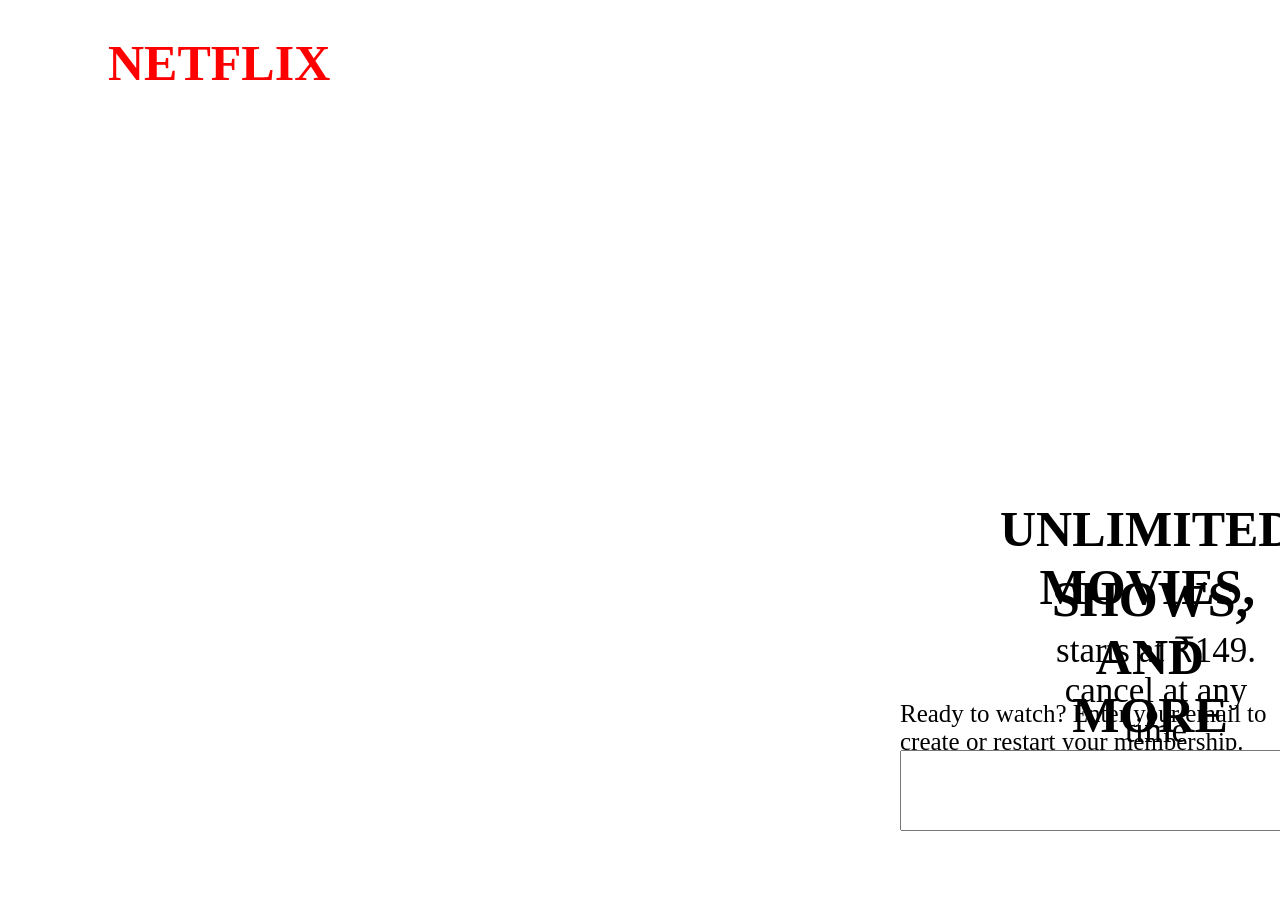
==== saba.html @ 62ea99de "Add files via upload" ====
<!DOCTYPE html>
<html lang="en">
<head>
    <meta charset="UTF-8">
    <meta name="viewport" content="width=device-width, initial-scale=1.0">
    <title>Document</title>
    <link rel="stylesheet" href="SABA.CSS">
</head>
<body>
    <h1 class="a"><b>NETFLIX</b></h1>
    <center class="D"><b>UNLIMITED MOVIES,</b></center>
    <center class="f"><b> SHOWS,  AND MORE</b></center>
    <center class="g"> starts at ₹149. cancel at any time</center>
    <div class="t"> Ready to watch? Enter your email to create or restart your membership. </div>
    <div> <input class="e" type="email"></div>
    <div> <button class="q">Get Started</button></div>
    <select name="language" id="language" class="z">
        <option value="english"></option>
        <option value="tamil"></option>

    </select>




</body>
</html>
---- SABA.CSS ----
.a{
    font-size: 50px;
    position: relative;
    left: 100px;
    color: red;
}
.D{
    font-size: 50px;
    position: absolute;
    top: 500px;
    left: 1000px;
}
.f{
    font-size: 50px;
    position: absolute;
    top: 570px;
    left: 1020px;
}
.g{
    font-size: 35px;
    position:absolute;
    top:630px;
    left: 1032px;
}
.t{
    font-size:25px ;
    position: absolute;
    top: 700px;
    left: 900px;
}
.e{
   height: 75px;
   width: 400px;
    position: absolute;
    top: 750px;
    left: 900px;
}
.z{
position: absolute;
left: 2000px;


}
.q{
    color: white;
    font-size: 25px;
    height: 80px;
    width: 200px;
     position: absolute;
     top: 750px;
     left: 1310px;
     background-color: rgb(255, 0, 0);
}
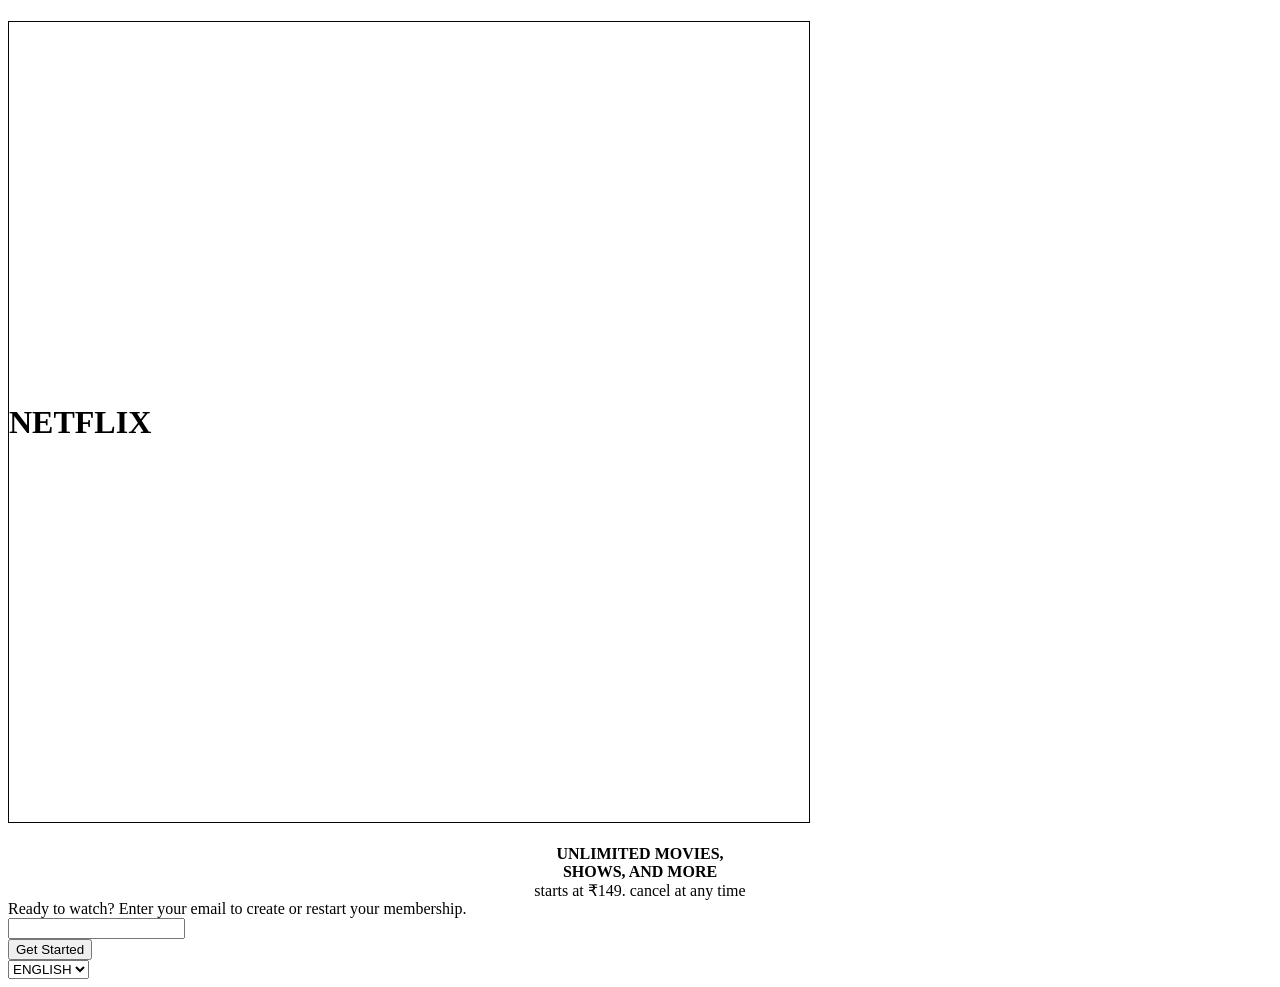
==== commit e4c0c589: "Add files via upload" ====
--- a/saba.html
+++ b/saba.html
@@ -6,7 +6,8 @@
     <title>Document</title>
     <link rel="stylesheet" href="SABA.CSS">
 </head>
-<body>
+<body class="o">
+    
     <h1 class="a"><b>NETFLIX</b></h1>
     <center class="D"><b>UNLIMITED MOVIES,</b></center>
     <center class="f"><b> SHOWS,  AND MORE</b></center>
@@ -15,11 +16,11 @@
     <div> <input class="e" type="email"></div>
     <div> <button class="q">Get Started</button></div>
     <select name="language" id="language" class="z">
-        <option value="english"></option>
-        <option value="tamil"></option>
+        <option value="english">ENGLISH</option>
+        <option value="tamil">TAMIL</option>
 
     </select>
-
+    
 
 
 
--- a/SABA.CSS
+++ b/SABA.CSS
@@ -1,53 +1,26 @@
 .a{
-    font-size: 50px;
-    position: relative;
-    left: 100px;
-    color: red;
+    height: 800px;
+    width: 800px;
+    border: 1px solid rgb(3, 3, 3);
+    display: flex;
+    align-items: center;
+    justify-self: end;
+    flex-direction:row;
+    flex-wrap: wrap;
 }
-.D{
-    font-size: 50px;
-    position: absolute;
-    top: 500px;
-    left: 1000px;
+.s{
+    height: 200px;
+    width: 200px;
+    display: flex;
+    border: 1px solid sandybrown;
+    align-self: center;
+    justify-self: end;
+    flex-direction: column;
+    
 }
-.f{
-    font-size: 50px;
-    position: absolute;
-    top: 570px;
-    left: 1020px;
-}
-.g{
-    font-size: 35px;
-    position:absolute;
-    top:630px;
-    left: 1032px;
-}
-.t{
-    font-size:25px ;
-    position: absolute;
-    top: 700px;
-    left: 900px;
-}
-.e{
-   height: 75px;
-   width: 400px;
-    position: absolute;
-    top: 750px;
-    left: 900px;
-}
-.z{
-position: absolute;
-left: 2000px;
-
-
-}
-.q{
-    color: white;
-    font-size: 25px;
-    height: 80px;
-    width: 200px;
-     position: absolute;
-     top: 750px;
-     left: 1310px;
-     background-color: rgb(255, 0, 0);
+.d{
+    height: 10px;
+    width: 100px;
+    border: 1px solid greenyellow;
+    
 }
